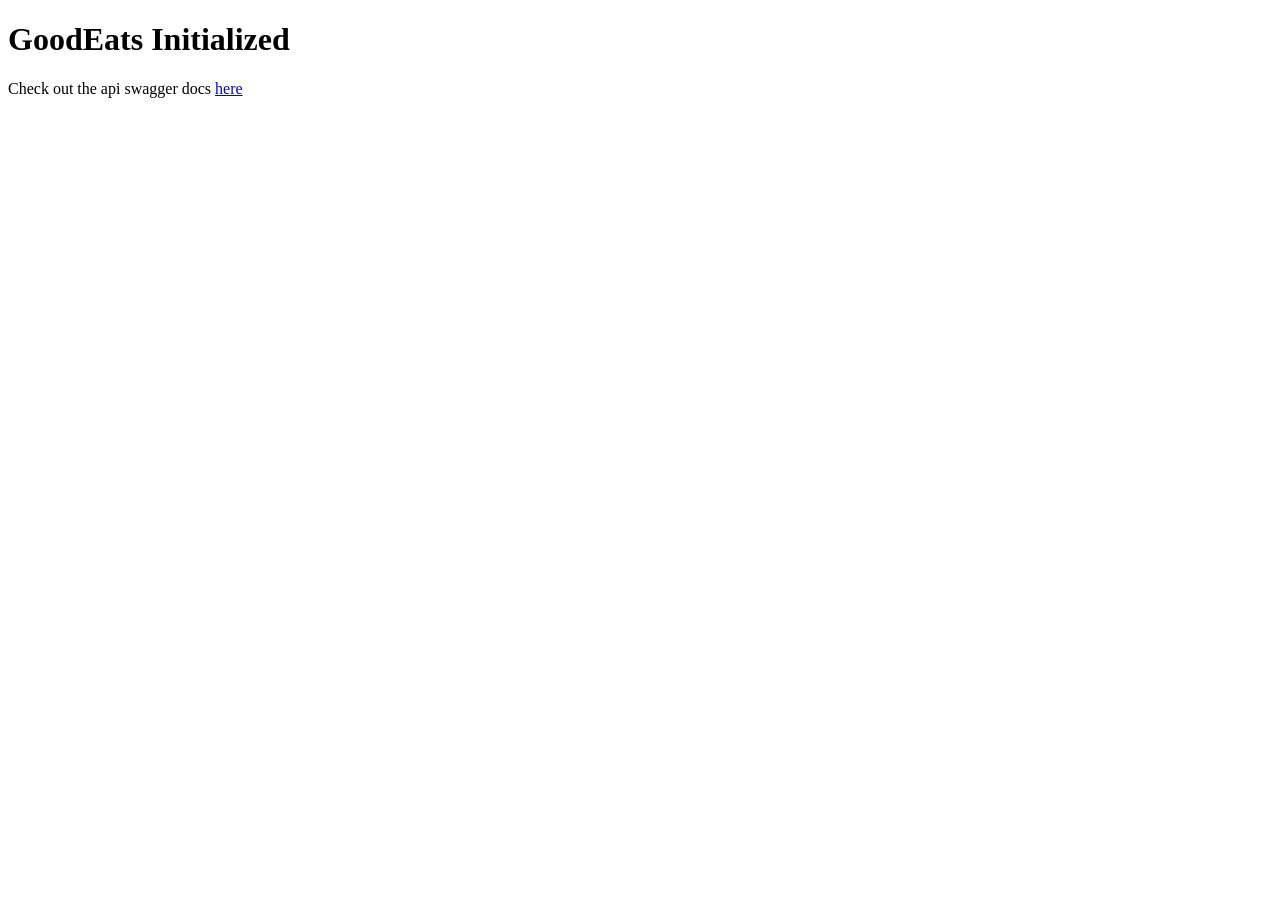
==== GoodEats/wwwroot/index.html @ 91bf5604 "init" ====
<!DOCTYPE html>
<html lang="en">
<head>
    <meta charset="UTF-8">
    <meta http-equiv="X-UA-Compatible" content="IE=edge">
    <meta name="viewport" content="width=device-width, initial-scale=1.0">
    <title>GoodEats</title>
</head>
<body>
    <h1>GoodEats Initialized</h1>
    <p>Check out the api swagger docs <a href="/swagger">here</a> </p>
</body>
</html>
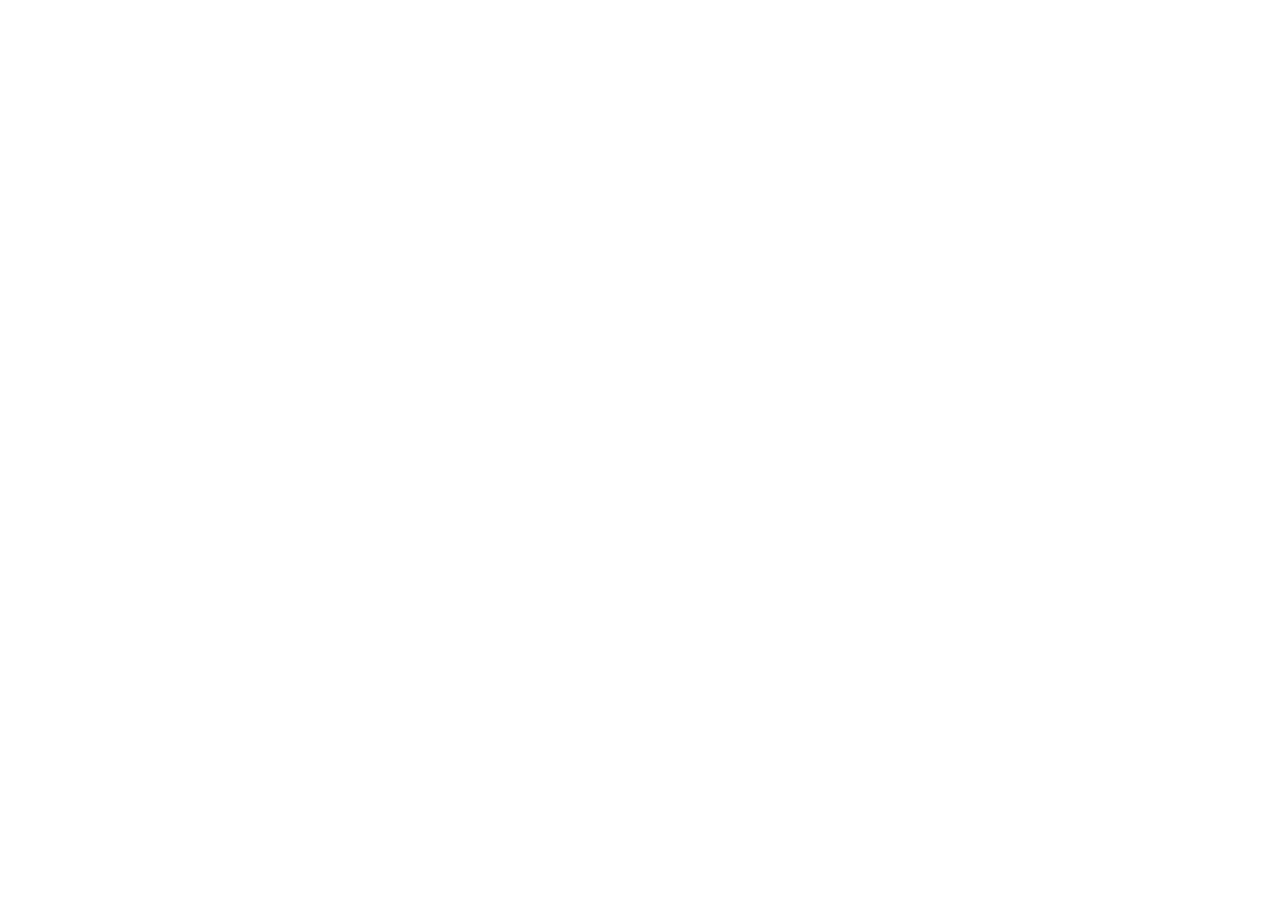
==== commit f8690b44: "completes client build" ====
--- a/GoodEats/wwwroot/index.html
+++ b/GoodEats/wwwroot/index.html
@@ -1,13 +1,25 @@
 <!DOCTYPE html>
 <html lang="en">
+
 <head>
-    <meta charset="UTF-8">
-    <meta http-equiv="X-UA-Compatible" content="IE=edge">
-    <meta name="viewport" content="width=device-width, initial-scale=1.0">
-    <title>GoodEats</title>
+  <meta charset="utf-8" />
+  <meta http-equiv="X-UA-Compatible" content="IE=edge" />
+  <meta name="viewport" content="width=device-width,initial-scale=1.0" />
+  <link rel="icon" href="https://bcw.blob.core.windows.net/public/img/9977764104160066" />
+  <title> GoodEats 🍔 </title>
+  <script type="module" crossorigin src="/assets/index.b4162e7f.js"></script>
+  <link rel="modulepreload" href="/assets/vendor.f8d2dd5c.js">
+  <link rel="stylesheet" href="/assets/index.23bcc517.css">
 </head>
+
 <body>
-    <h1>GoodEats Initialized</h1>
-    <p>Check out the api swagger docs <a href="/swagger">here</a> </p>
+  <noscript>
+    <strong>We're sorry but GoodEats.client doesn't work properly without JavaScript enabled. Please enable it to
+      continue.</strong>
+  </noscript>
+  <div id="app"></div>
+  <!-- built files will be auto injected -->
+  
 </body>
-</html>
+
+</html>
